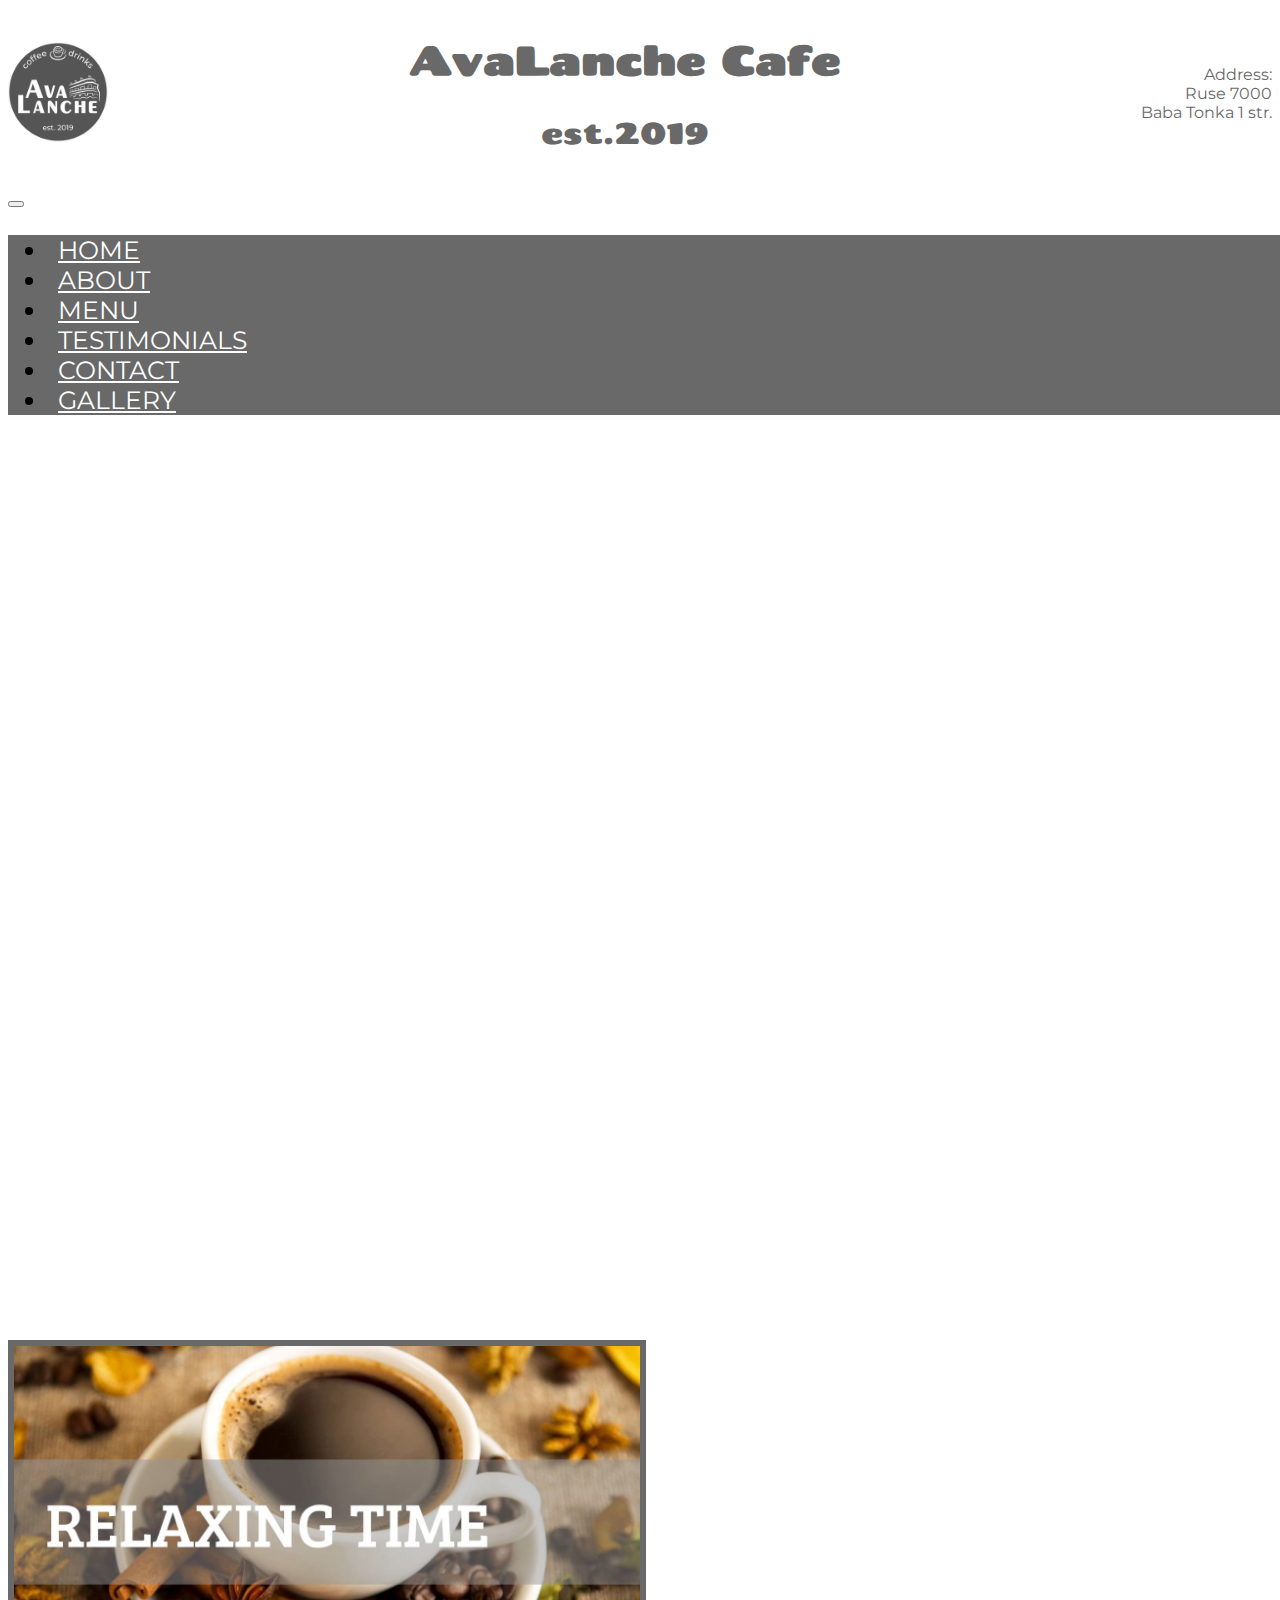
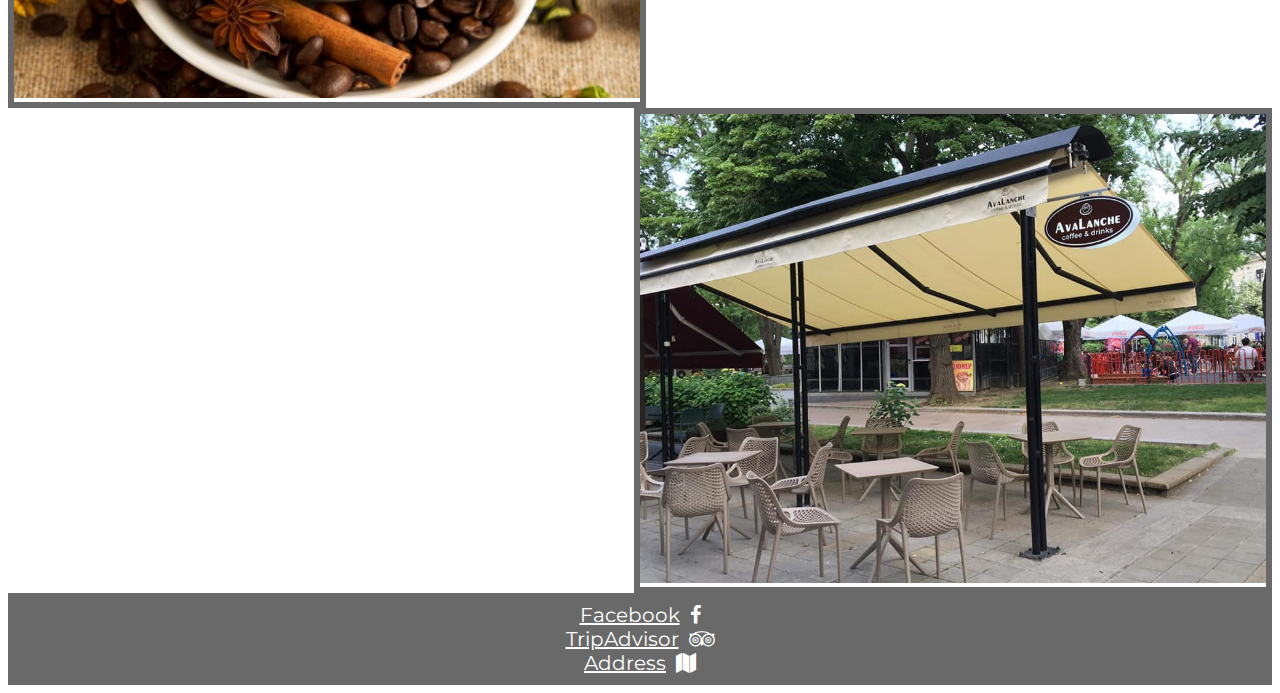
==== index.html @ 2ce4acf9 "Added modal, fixed issues with footer" ====
<!DOCTYPE html>
<html lang="en">
<head>
    <meta charset="UTF-8">
    <meta http-equiv="X-UA-Compatible" content="IE=edge">
    <meta name="viewport" content="width=device-width, initial-scale=1.0">
    <link href="https://cdn.jsdelivr.net/npm/bootstrap@5.0.0-beta3/dist/css/bootstrap.min.css" rel="stylesheet" integrity="sha384-eOJMYsd53ii+scO/bJGFsiCZc+5NDVN2yr8+0RDqr0Ql0h+rP48ckxlpbzKgwra6" crossorigin="anonymous">
    <link href="./css/style.css" rel="stylesheet">
    <link href="./css/imgText.css" rel="stylesheet">
    <link href="../css/navbar-footer.css" rel="stylesheet">
    <link rel="preconnect" href="https://fonts.gstatic.com">
    <link href="https://fonts.googleapis.com/css2?family=Chango&family=Montserrat:wght@500&display=swap" rel="stylesheet">
    <link href="https://stackpath.bootstrapcdn.com/font-awesome/4.7.0/css/font-awesome.min.css" rel="stylesheet">
    <script src="https://cdn.jsdelivr.net/npm/bootstrap@5.0.0-beta3/dist/js/bootstrap.bundle.min.js" integrity="sha384-JEW9xMcG8R+pH31jmWH6WWP0WintQrMb4s7ZOdauHnUtxwoG2vI5DkLtS3qm9Ekf" crossorigin="anonymous"></script>
    <title>AvaLanche Cafe - Homepage </title>
</head>

<body>
  <!--this is a header-->
<div class="header">
    <div class="logo"><img src="images/avalogo.jpg" alt="logo"></div>
    <div class="ava"><h1>AvaLanche Cafe</h1>
        <p>est.2019</p>
    </div>
    <div class="address">Address:<br>Ruse 7000<br>Baba Tonka 1 str.</div>
</div>

  <!--this a navbar-->
 <nav class="navbar navbar-expand-lg navbar-light bg-light sticky-top">
    <div class="container-fluid">
      <button class="navbar-toggler" type="button" data-bs-toggle="collapse" data-bs-target="#navbarSupportedContent" aria-controls="navbarSupportedContent" aria-expanded="false" aria-label="Toggle navigation">
        <span class="navbar-toggler-icon"></span>
      </button>
      <div class="collapse navbar-collapse" id="navbarSupportedContent">
        <ul class="navbar-nav me-auto mb-2 mb-lg-0">
          <li class="nav-item">
            <a class="nav-link active" aria-current="page" href="index.html">HOME</a>
          </li>
          <li class="nav-item">
            <a class="nav-link" href="src/about.html">ABOUT</a>
          </li>
          <li class="nav-item">
            <a class="nav-link" href="src/menu.html">MENU</a>
          </li>
          <li class="nav-item">
            <a class="nav-link" href="src/testimonials.html">TESTIMONIALS</a>
          </li>
          <li class="nav-item">
            <a class="nav-link" href="src/contact.html">CONTACT</a>
          </li>
          <li class="nav-item">
            <a class="nav-link" href="src/gallery.html">GALLERY</a>
          </li>
          </ul>
      </div>
    </div>
  </nav>

  <!--hero here-->
  <div class="hero">
      <video autoplay loop  muted id="myVideo">
          <source src="videos/video.mp4"  type="video/mp4">
      </video>
      <h2 class="video-line-top">Best  coffee place in town</h2>
      <h2 class="video-line-bottom">Create new memories</h2>
  </div>
    
  <!--containers with a picture and a text-->
<div class="main-container">
  <div class="top-container">
    <div class="image-top">
         <img src="images/relax.jpg"  alt="Coffee cup with text Relax">
    </div>
  <div class="textRight">
      <h2 class="moto">Why visit us?</h2>
      <h3>AvaLanche offers cosy outdoor and indoor seating where you can enjoy top quality coffee with freshly baked croissant or a brownie
        or you may want a refreshing homemade lemonade. Start or finish you day with us and we will make your day special.
      </h3>
  </div>
</div>
<div class="bottom-container">  
  <div class="textLeft">
      <h2 class="moto">What will you find here?</h2>
      <h3>If you need a quite place for you business meeting look no further. You can sit back and relax while your children
        play in the playground nearby. So, head our way and let us make you feel good.
      </h3>
  </div>
  <div class="image-bottom">
    <img src="images/out1.jpg" alt="Outdoor seating area">
  </div>
</div>
</div>

<!--this is a footer-->
  <div class="row footer">
    <div class="col-lg-4"><a href="https://www.facebook.com/pg/avalancheruse/photos/?ref=page_internal" target="_blank">Facebook<span class="fa fa-facebook"></span></a></div>
    <div class="col-lg-4"><a href="https://www.tripadvisor.co.uk/Restaurant_Review-g608699-d20004655-Reviews-AvaLanche_Cafe_Ruse-Ruse_Ruse_Province.html" target="_blank">TripAdvisor<span class="fa fa-tripadvisor"></span></a></div>
    <div class="col-lg-4"><a href="https://www.google.co.uk/maps/place/ul.+%22Baba+Tonka%22+1,+7000+Ruse+Center,+Ruse,+Bulgaria/@43.8491966,25.9498584,17z/data=!3m1!4b1!4m5!3m4!1s0x40ae60c584dfbbaf:0xc4bb2355da938fe4!8m2!3d43.8491966!4d25.9520471" target="_blank">Address<span class="fa fa-map"></span></a></div>
  </div>
</div>
</body>
</html>
---- css/style.css ----
@import 'imgText.css';
@import 'navbar-footer.css';
body{
    overflow-x: hidden;
}
.row{
    overflow-x: hidden;
    margin: 0;
    padding: 0;
}   
.logo img{
    width: 100px;
    height: 100px;
}
/* Header styling */
.header{
    display: flex;
    flex-direction: row;
    align-items: center;
    justify-content: space-between;
    }
h1{
    font-family:"Chango", sans-serif;
    font-size: 40px;
    color: #696969;
    text-align: center;
}
p{
    font-family:"Chango", sans-serif;
    text-align: center;
    color: #696969;
    font-size: 30px;
}
.address{
    color:#696969;
    font-family:"Montserrat", sans-serif; 
    text-align: right;
    }  
/* Navbar styling */

.navbar{ 
    font-family:"Montserrat", sans-serif; 
    font-size: 25px;
    padding: 0;
}
.navbar-nav{
    background-color: #696969;
    width: 100%;
    justify-content: space-around;
}
 .navbar .navbar-nav .nav-item .nav-link{
    color: white;
}
.sticky-top{
    position:sticky;
}

/* myVideo styling */
.hero{
    width: 100%;
    height: 100vh;
    position: relative;
    overflow: hidden;
}
#myVideo{
    object-fit: cover;
    width: 100%;
    height:100%;
    top: 0;
    left: 0;
    position: relative;
}
.container-fluid{
    padding: 0;
    margin: 0;
}
.video-line-top{
    position: absolute;
    top: 65px;
    left: 105px;
    font-family:"Chango", sans-serif; 
    color:white;
    font-size: 30px;
}
.video-line-bottom{
    position: absolute;
    top: 110px;
    left:50px;
    font-family:"Chango", sans-serif; 
    color: white;
    font-size: 30px;
}

@media only screen and (max-width: 576px){
.video-line-top{
    top:23px;
    left:30px;
    font-size: 20px;
} 
.video-line-bottom{
    top:70px ;
    left:30px;
    font-size: 20px;
} 
.navbar{
    font-size: 12px;
}
.navbar-toggler{
    padding: 0;
}
.logo img{
    width: 40px;
    height: 40px;
}
.address{
    display: none;
}
h1{
    font-size: 28px;
}
p{
    font-size: 16px;
}
.header {
    display: flex;
    justify-content: center;
    align-items: center;
}
.row.footer {
    font-size: 12px;
}
}
@media only screen and (max-width:768px){
.navbar{
    font-size: 15px;
}
.header{
    display: flex;
    justify-content:center;
    align-items: center;
}
.address{
    display: none;
}
.logo img{
    width: 70px;
    height: 70px; 
}
}
@media only screen and (max-width:640px){
.address{
    display: none;
}
h1{
    font-size: 34px;
}
p{
    font-size:10px
}
}
---- css/imgText.css ----
/* This is image and text styling */
.main-container{
background-image: url("https://images.pexels.com/photos/235985/pexels-photo-235985.jpeg?auto=compress&cs=tinysrgb&dpr=2&h=650&w=940");
background-size: cover;
}
.top-container, .bottom-container{
    display:flex;
    align-items: center;
}
.image-top, .image-bottom{
    flex-basis: 50%;
    flex-grow: 0;
    border: 6px solid #696969;
}
.textRight, .textLeft{
   flex-basis: 50%; 
   color:white; 
   font-family: "Montserrat", sans-serif; 
   text-align: center;
}
.image-top img, .image-bottom img{
    width: 100%;
    height: auto;
}
.moto{
    text-decoration: underline;
}

@media only screen and (max-width: 576px) {
.image-top, .image-bottom, .textRight, .textLeft{
    flex-basis: 100%;
}
h1{
    font-size: 20px;
}
.top-container, .bottom-container{
    flex-wrap: wrap;
}
}

/* Footer styling */
.row.footer{
    background-color: #696969;
    padding: 10px;
    text-align: center;
}
.row.footer a{
    color:white; 
}
.fa{
    color:white;
    margin-left: 10px;
}
.fa:hover{
    color: black;
}
.col-lg-4{
    color:white;
    font-family:"Montserrat", sans-serif;
    font-size: 16px; 
}
.col-lg-4:hover{
    color: black;
}
---- css/navbar-footer.css ----
body{
    overflow-x: hidden;
}
.row{
    overflow-x: hidden;
    margin: 0;
    padding: 0;
} 
.navbar .container-fluid{
    padding-left: 0;
    padding-right:0 ;
} 
.navbar{ 
    font-family:"Montserrat", sans-serif; 
    font-size: 25px;
    padding: 0;
    
}
.navbar-nav{
    background-color: #696969;
    width: 100%;
    justify-content: space-around;

}
.navbar .navbar-nav .nav-item .nav-link{
    color: white;
    padding: 10px;
}
.sticky-top{
    position:sticky;
}
.row.footer{
    background-color: #696969;
    padding:10px;
    text-align: center;
}
.fa{
    color:white;
    margin-left: 10px;
}

.col-lg-4{
    color:white;
    font-family:"Montserrat", sans-serif;
    font-size: 20px; 
}
.col-lg-4:hover{
    color:black;
}
@media only screen and (max-width: 576px){
    .navbar{
        font-size: 12px;
    }
    .navbar-toggler{
        padding: 0;
    }
}
@media only screen and (max-width:768px){
    .navbar{
        font-size: 15px;
    }
}
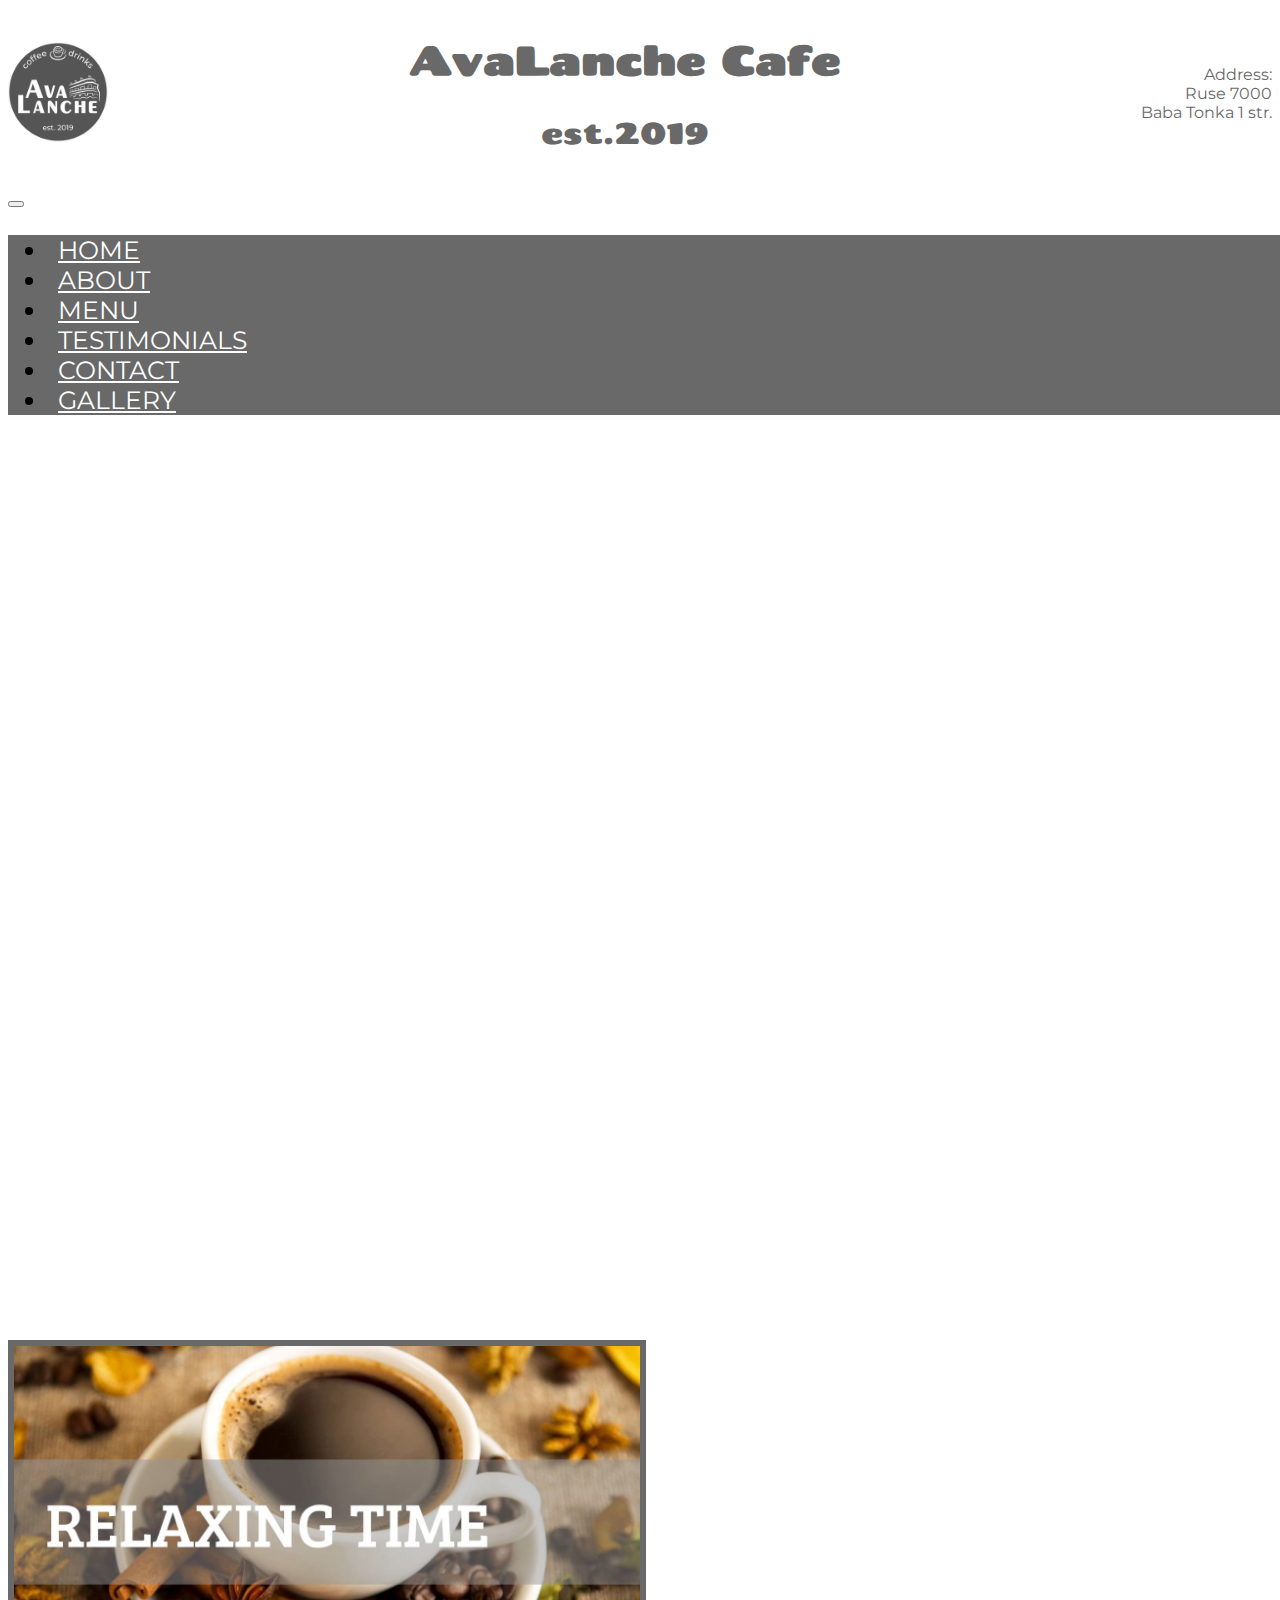
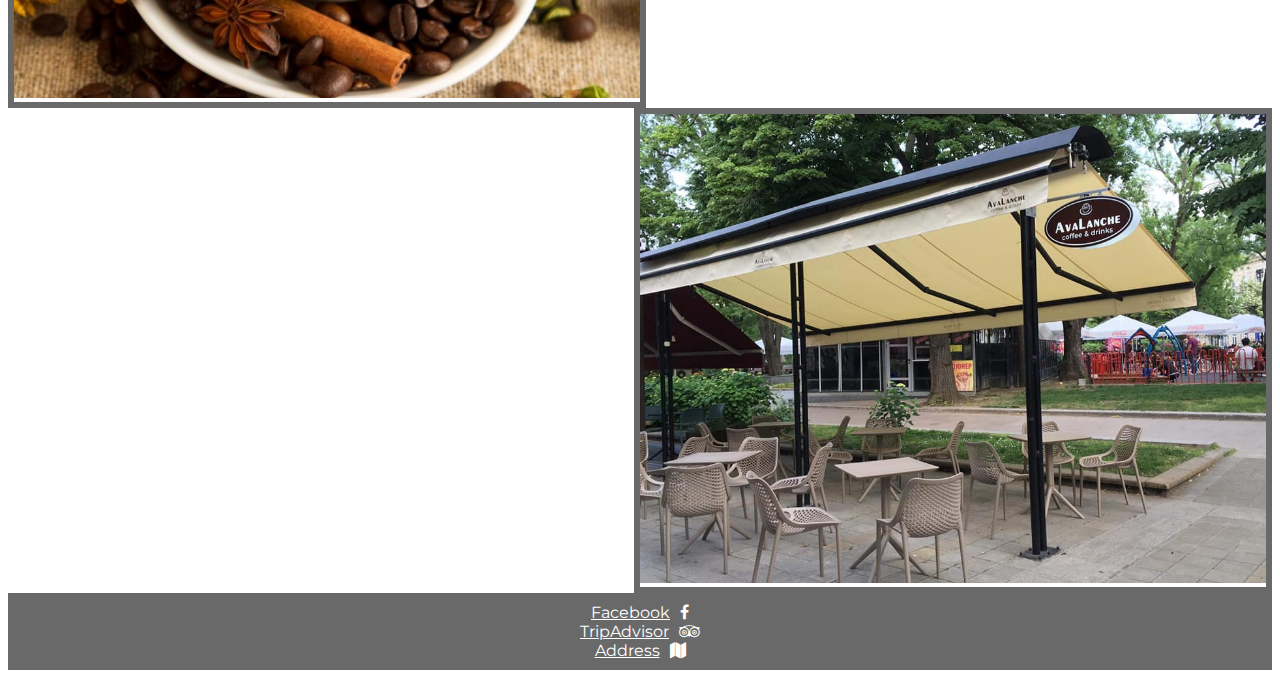
==== commit e9eb54ed: "Sorted CSS files and imported stylesheets to pages" ====
--- a/index.html
+++ b/index.html
@@ -6,7 +6,6 @@
     <meta name="viewport" content="width=device-width, initial-scale=1.0">
     <link href="https://cdn.jsdelivr.net/npm/bootstrap@5.0.0-beta3/dist/css/bootstrap.min.css" rel="stylesheet" integrity="sha384-eOJMYsd53ii+scO/bJGFsiCZc+5NDVN2yr8+0RDqr0Ql0h+rP48ckxlpbzKgwra6" crossorigin="anonymous">
     <link href="./css/style.css" rel="stylesheet">
-    <link href="./css/imgText.css" rel="stylesheet">
     <link href="../css/navbar-footer.css" rel="stylesheet">
     <link rel="preconnect" href="https://fonts.gstatic.com">
     <link href="https://fonts.googleapis.com/css2?family=Chango&family=Montserrat:wght@500&display=swap" rel="stylesheet">
--- a/css/style.css
+++ b/css/style.css
@@ -1,6 +1,5 @@
-
-@import 'imgText.css';
 @import 'navbar-footer.css';
+/* Body style */
 body{
     overflow-x: hidden;
 }
@@ -8,12 +7,12 @@
     overflow-x: hidden;
     margin: 0;
     padding: 0;
-}   
+}
+/* Header styling */   
 .logo img{
     width: 100px;
     height: 100px;
 }
-/* Header styling */
 .header{
     display: flex;
     flex-direction: row;
@@ -37,8 +36,7 @@
     font-family:"Montserrat", sans-serif; 
     text-align: right;
     }  
-/* Navbar styling */
-
+/* Navbar style */
 .navbar{ 
     font-family:"Montserrat", sans-serif; 
     font-size: 25px;
@@ -49,13 +47,15 @@
     width: 100%;
     justify-content: space-around;
 }
- .navbar .navbar-nav .nav-item .nav-link{
+ .navbar 
+ .navbar-nav 
+ .nav-item 
+ .nav-link{
     color: white;
 }
 .sticky-top{
     position:sticky;
 }
-
 /* myVideo styling */
 .hero{
     width: 100%;
@@ -91,6 +91,83 @@
     color: white;
     font-size: 30px;
 }
+/* Container with image and text styling */
+.main-container{
+    background-image: url("https://images.pexels.com/photos/235985/pexels-photo-235985.jpeg?auto=compress&cs=tinysrgb&dpr=2&h=650&w=940");
+    background-size: cover;
+    }
+    .top-container, 
+    .bottom-container{
+        display:flex;
+        align-items: center;
+    }
+    .image-top, 
+    .image-bottom{
+        flex-basis: 50%;
+        flex-grow: 0;
+        border: 6px solid #696969;
+    }
+    .textRight, 
+    .textLeft{
+       flex-basis: 50%; 
+       color:white; 
+       font-family: "Montserrat", sans-serif; 
+       text-align: center;
+    }
+    .image-top img, 
+    .image-bottom img{
+        width: 100%;
+        height: auto;
+    }
+    .moto{
+        text-decoration: underline;
+    }  
+    
+    @media only screen and (max-width: 576px){
+    .image-top, 
+    .image-bottom, 
+    .textRight, 
+    .textLeft{
+        flex-basis: 100%;
+    }
+    h1{
+        font-size: 20px;
+    }
+    .top-container, 
+    .bottom-container{
+        flex-wrap: wrap;
+    }
+    }
+    
+    /* Footer styling */ 
+    .row
+    .footer{
+        background-color: #696969;
+        padding: 10px;
+        text-align: center;
+    }
+    .row
+    .footer 
+    a{
+        color:white; 
+    }
+    .fa{
+        color:white;
+        margin-left: 10px;
+    }
+    .fa:hover{
+        color: black;
+    }
+    .col-lg-4{
+        color:white;
+        font-family:"Montserrat", sans-serif;
+        font-size: 16px; 
+    }
+    .col-lg-4:hover{
+        color: black;
+    }
+    
+    
 
 @media only screen and (max-width: 576px){
 .video-line-top{
@@ -144,8 +221,8 @@
     display: none;
 }
 .logo img{
-    width: 70px;
-    height: 70px; 
+    width: 100px;
+    height: 100px; 
 }
 }
 @media only screen and (max-width:640px){
--- a/css/navbar-footer.css
+++ b/css/navbar-footer.css
@@ -1,4 +1,5 @@
 
+/* Body style */
 body{
     overflow-x: hidden;
 }
@@ -7,12 +8,13 @@
     margin: 0;
     padding: 0;
 } 
-.navbar .container-fluid{
+/* Navbar style */
+.navbar 
+.container-fluid{
     padding-left: 0;
     padding-right:0 ;
 } 
 .navbar{ 
-    font-family:"Montserrat", sans-serif; 
     font-size: 25px;
     padding: 0;
     
@@ -21,31 +23,36 @@
     background-color: #696969;
     width: 100%;
     justify-content: space-around;
-
+    font-family:"Montserrat", sans-serif;
 }
-.navbar .navbar-nav .nav-item .nav-link{
+.navbar 
+.navbar-nav 
+.nav-item 
+.nav-link{
     color: white;
     padding: 10px;
 }
 .sticky-top{
     position:sticky;
 }
+/* Footer style */
 .row.footer{
     background-color: #696969;
     padding:10px;
     text-align: center;
 }
+.row.footer a{
+    color: white;
+}
 .fa{
     color:white;
     margin-left: 10px;
 }
-
 .col-lg-4{
-    color:white;
     font-family:"Montserrat", sans-serif;
-    font-size: 20px; 
+    font-size: 16px; 
 }
-.col-lg-4:hover{
+a:hover{
     color:black;
 }
 @media only screen and (max-width: 576px){
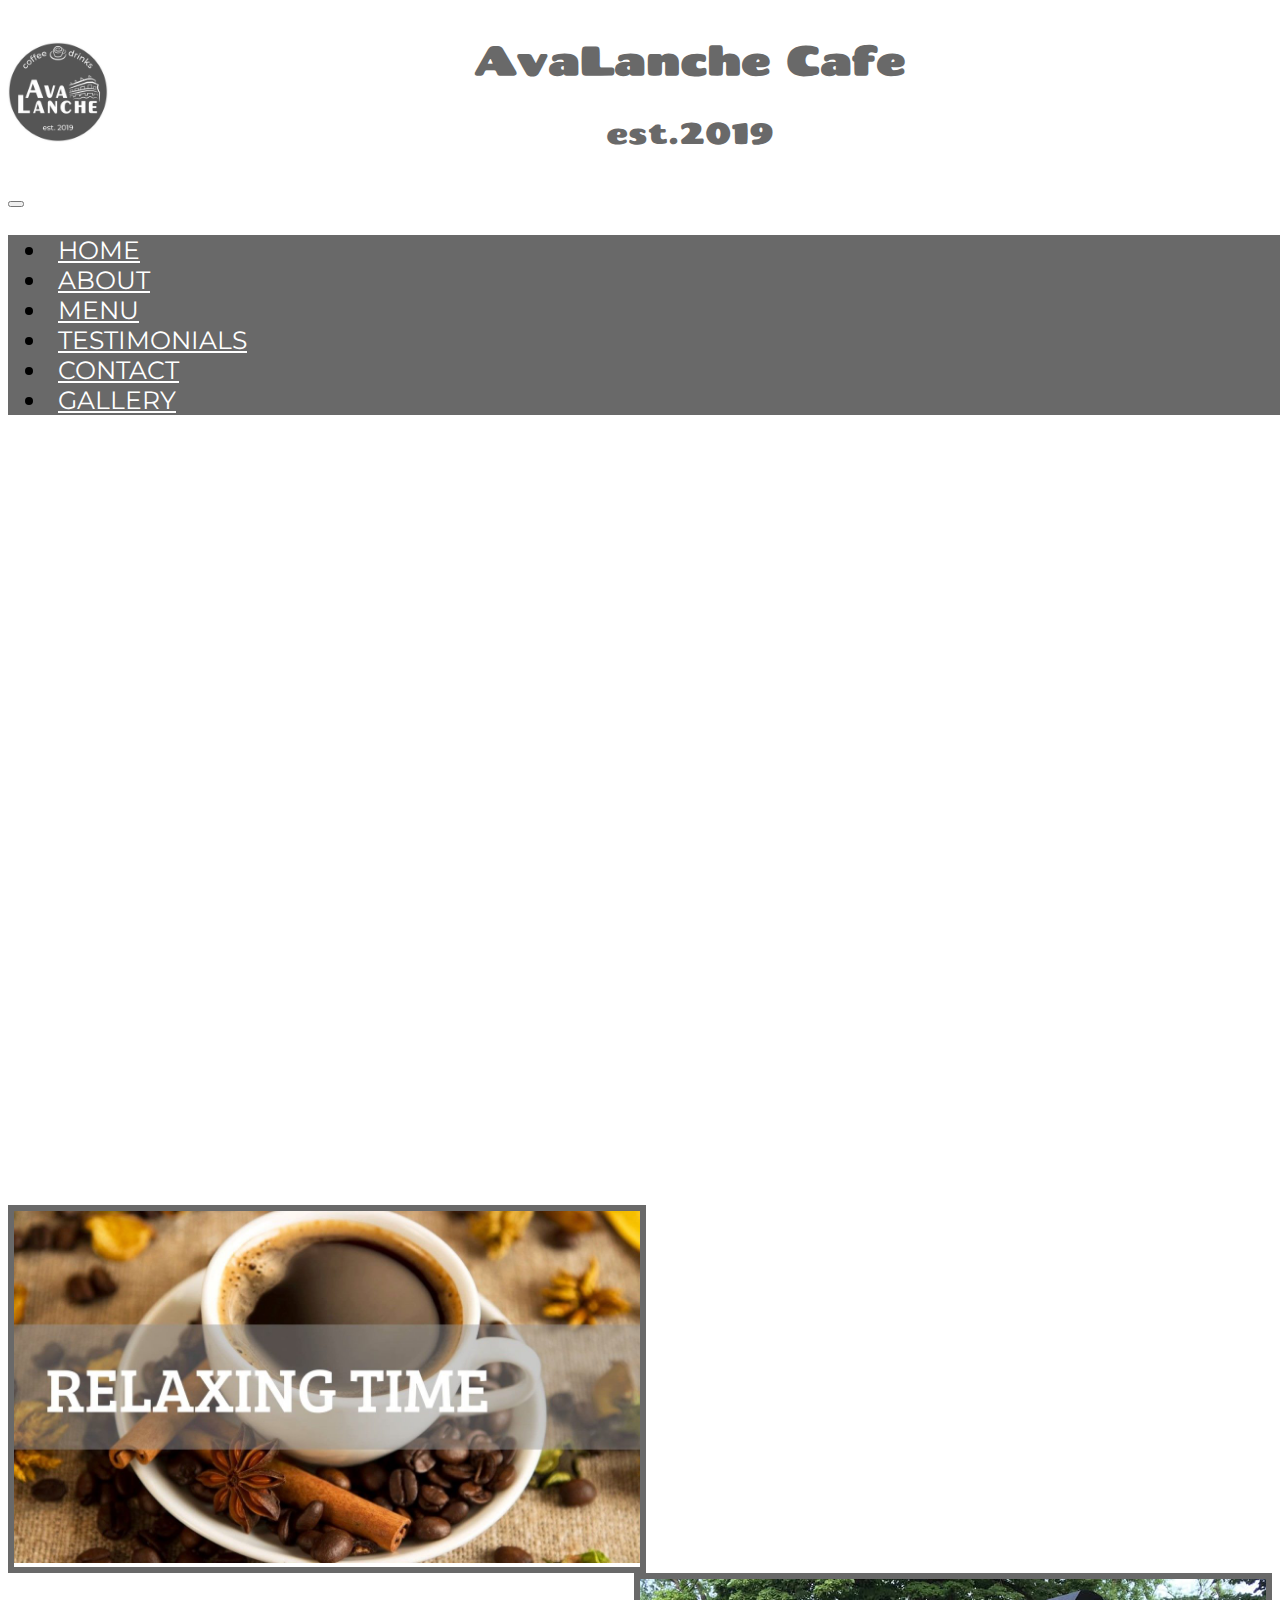
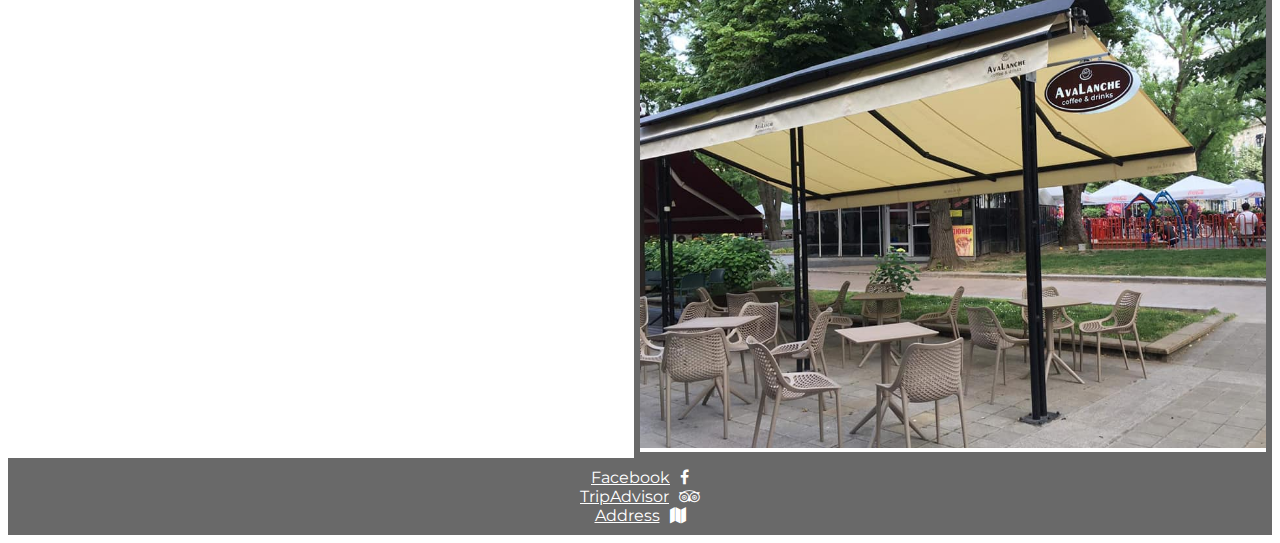
==== commit 52620622: "Added google translator" ====
--- a/index.html
+++ b/index.html
@@ -4,27 +4,33 @@
     <meta charset="UTF-8">
     <meta http-equiv="X-UA-Compatible" content="IE=edge">
     <meta name="viewport" content="width=device-width, initial-scale=1.0">
+    <meta name="description" content="Cafe Ruse">
+    <meta name="keywords" content="Cafe, Drinks, Centre, Ruse">
     <link href="https://cdn.jsdelivr.net/npm/bootstrap@5.0.0-beta3/dist/css/bootstrap.min.css" rel="stylesheet" integrity="sha384-eOJMYsd53ii+scO/bJGFsiCZc+5NDVN2yr8+0RDqr0Ql0h+rP48ckxlpbzKgwra6" crossorigin="anonymous">
     <link href="./css/style.css" rel="stylesheet">
-    <link href="../css/navbar-footer.css" rel="stylesheet">
     <link rel="preconnect" href="https://fonts.gstatic.com">
     <link href="https://fonts.googleapis.com/css2?family=Chango&family=Montserrat:wght@500&display=swap" rel="stylesheet">
     <link href="https://stackpath.bootstrapcdn.com/font-awesome/4.7.0/css/font-awesome.min.css" rel="stylesheet">
     <script src="https://cdn.jsdelivr.net/npm/bootstrap@5.0.0-beta3/dist/js/bootstrap.bundle.min.js" integrity="sha384-JEW9xMcG8R+pH31jmWH6WWP0WintQrMb4s7ZOdauHnUtxwoG2vI5DkLtS3qm9Ekf" crossorigin="anonymous"></script>
+    <script type="text/javascript" src="https://translate.google.com/translate_a/element.js?cb=googleTranslateElementInit"></script>
+    <script type="text/javascript">
+      function googleTranslateElementInit() {
+        new google.translate.TranslateElement({pageLanguage: 'en', includedLanguages: 'bg,ro,en,ru'}, 'google_translate_element');
+      }
+      </script>
     <title>AvaLanche Cafe - Homepage </title>
 </head>
 
 <body>
-  <!--this is a header-->
+<!--this is a header-->
 <div class="header">
-    <div class="logo"><img src="images/avalogo.jpg" alt="logo"></div>
+    <div class="logo"><a href="../AvaLanche/index.html"><img src="images/avalogo.jpg" alt="logo"></a></div>
     <div class="ava"><h1>AvaLanche Cafe</h1>
         <p>est.2019</p>
     </div>
-    <div class="address">Address:<br>Ruse 7000<br>Baba Tonka 1 str.</div>
+    <div id="google_translate_element"></div>
 </div>
-
-  <!--this a navbar-->
+<!--this a navbar-->
  <nav class="navbar navbar-expand-lg navbar-light bg-light sticky-top">
     <div class="container-fluid">
       <button class="navbar-toggler" type="button" data-bs-toggle="collapse" data-bs-target="#navbarSupportedContent" aria-controls="navbarSupportedContent" aria-expanded="false" aria-label="Toggle navigation">
@@ -54,8 +60,7 @@
       </div>
     </div>
   </nav>
-
-  <!--hero here-->
+<!--hero here-->
   <div class="hero">
       <video autoplay loop  muted id="myVideo">
           <source src="videos/video.mp4"  type="video/mp4">
@@ -63,8 +68,7 @@
       <h2 class="video-line-top">Best  coffee place in town</h2>
       <h2 class="video-line-bottom">Create new memories</h2>
   </div>
-    
-  <!--containers with a picture and a text-->
+<!--containers with a picture and a text-->
 <div class="main-container">
   <div class="top-container">
     <div class="image-top">
@@ -89,13 +93,11 @@
   </div>
 </div>
 </div>
-
 <!--this is a footer-->
   <div class="row footer">
     <div class="col-lg-4"><a href="https://www.facebook.com/pg/avalancheruse/photos/?ref=page_internal" target="_blank">Facebook<span class="fa fa-facebook"></span></a></div>
     <div class="col-lg-4"><a href="https://www.tripadvisor.co.uk/Restaurant_Review-g608699-d20004655-Reviews-AvaLanche_Cafe_Ruse-Ruse_Ruse_Province.html" target="_blank">TripAdvisor<span class="fa fa-tripadvisor"></span></a></div>
     <div class="col-lg-4"><a href="https://www.google.co.uk/maps/place/ul.+%22Baba+Tonka%22+1,+7000+Ruse+Center,+Ruse,+Bulgaria/@43.8491966,25.9498584,17z/data=!3m1!4b1!4m5!3m4!1s0x40ae60c584dfbbaf:0xc4bb2355da938fe4!8m2!3d43.8491966!4d25.9520471" target="_blank">Address<span class="fa fa-map"></span></a></div>
   </div>
-</div>
 </body>
 </html>--- a/css/style.css
+++ b/css/style.css
@@ -59,7 +59,7 @@
 /* myVideo styling */
 .hero{
     width: 100%;
-    height: 100vh;
+    height: 85vh;
     position: relative;
     overflow: hidden;
 }
@@ -95,80 +95,99 @@
 .main-container{
     background-image: url("https://images.pexels.com/photos/235985/pexels-photo-235985.jpeg?auto=compress&cs=tinysrgb&dpr=2&h=650&w=940");
     background-size: cover;
-    }
-    .top-container, 
-    .bottom-container{
-        display:flex;
+}
+.top-container, 
+.bottom-container{
+    display:flex;
+    align-items: center;
+}
+.image-top, 
+.image-bottom{
+    flex-basis: 50%;
+    flex-grow: 0;
+    border: 6px solid #696969;
+}
+.textRight, 
+.textLeft{
+    flex-basis: 50%; 
+    color:white; 
+    font-family: "Montserrat", sans-serif; 
+    text-align: center;
+}
+.image-top img, 
+.image-bottom img{
+    width: 100%;
+    height: auto;
+}
+.moto{
+    text-decoration: underline;
+}  
+    
+
+/* Footer styling */ 
+.row
+.footer{
+    background-color: #696969;
+    padding: 10px;
+    text-align: center;
+}
+.row
+.footer 
+a{
+    color:white; 
+}
+.footer a:hover{
+    color: black; 
+}
+.fa{
+    color:white;
+    margin-left: 10px;
+}
+.fa:hover{
+    color: black;
+}
+.col-lg-4{
+    color:white;
+    font-family:"Montserrat", sans-serif;
+    font-size: 16px; 
+}
+@media only screen and (max-width:768px){
+    .navbar{
+        font-size: 15px;
+    }
+    .header{
+        display: flex;
+        justify-content:center;
         align-items: center;
     }
-    .image-top, 
-    .image-bottom{
-        flex-basis: 50%;
-        flex-grow: 0;
-        border: 6px solid #696969;
-    }
-    .textRight, 
-    .textLeft{
-       flex-basis: 50%; 
-       color:white; 
-       font-family: "Montserrat", sans-serif; 
-       text-align: center;
-    }
-    .image-top img, 
-    .image-bottom img{
-        width: 100%;
-        height: auto;
-    }
-    .moto{
-        text-decoration: underline;
-    }  
-    
-    @media only screen and (max-width: 576px){
-    .image-top, 
-    .image-bottom, 
-    .textRight, 
-    .textLeft{
-        flex-basis: 100%;
-    }
+    
+    .logo img{
+        width: 100px;
+        height: 100px; 
+      }
+    }
+    @media only screen and (max-width:640px){
+    
     h1{
-        font-size: 20px;
-    }
-    .top-container, 
-    .bottom-container{
-        flex-wrap: wrap;
-    }
-    }
-    
-    /* Footer styling */ 
-    .row
-    .footer{
-        background-color: #696969;
-        padding: 10px;
-        text-align: center;
-    }
-    .row
-    .footer 
-    a{
-        color:white; 
-    }
-    .fa{
-        color:white;
-        margin-left: 10px;
-    }
-    .fa:hover{
-        color: black;
-    }
-    .col-lg-4{
-        color:white;
-        font-family:"Montserrat", sans-serif;
-        font-size: 16px; 
-    }
-    .col-lg-4:hover{
-        color: black;
-    }
-    
-    
-
+        font-size: 22px;
+    }
+    p{
+        font-size:10px;
+      }
+      .logo img{
+          width: 60px;
+          height: 60px;
+      }
+      .video-line-top{
+          top:50px;
+          left: 22px;
+      }
+      .video-line-bottom{
+          top: 100px;
+          left: 35px;
+      }
+    }
+    
 @media only screen and (max-width: 576px){
 .video-line-top{
     top:23px;
@@ -187,12 +206,10 @@
     padding: 0;
 }
 .logo img{
-    width: 40px;
-    height: 40px;
-}
-.address{
-    display: none;
-}
+    width: 55px;
+    height: 55px;
+}
+
 h1{
     font-size: 28px;
 }
@@ -206,41 +223,33 @@
 }
 .row.footer {
     font-size: 12px;
-}
-}
-@media only screen and (max-width:768px){
-.navbar{
-    font-size: 15px;
-}
-.header{
-    display: flex;
-    justify-content:center;
-    align-items: center;
-}
-.address{
-    display: none;
-}
-.logo img{
-    width: 100px;
-    height: 100px; 
-}
-}
-@media only screen and (max-width:640px){
-.address{
-    display: none;
-}
-h1{
-    font-size: 34px;
-}
-p{
-    font-size:10px
-}
-}
-
-
-
-
-
-
-
-
+  }
+  
+    .image-top, 
+    .image-bottom, 
+    .textRight, 
+    .textLeft{
+        flex-basis: 100%;
+    }
+    h1{
+        font-size: 25px;
+    }
+    .top-container, 
+    .bottom-container{
+        flex-wrap: wrap;
+      }
+    #google_translate_element{
+        width: 70%;
+    }
+    
+}
+
+   
+
+
+
+
+
+
+
+
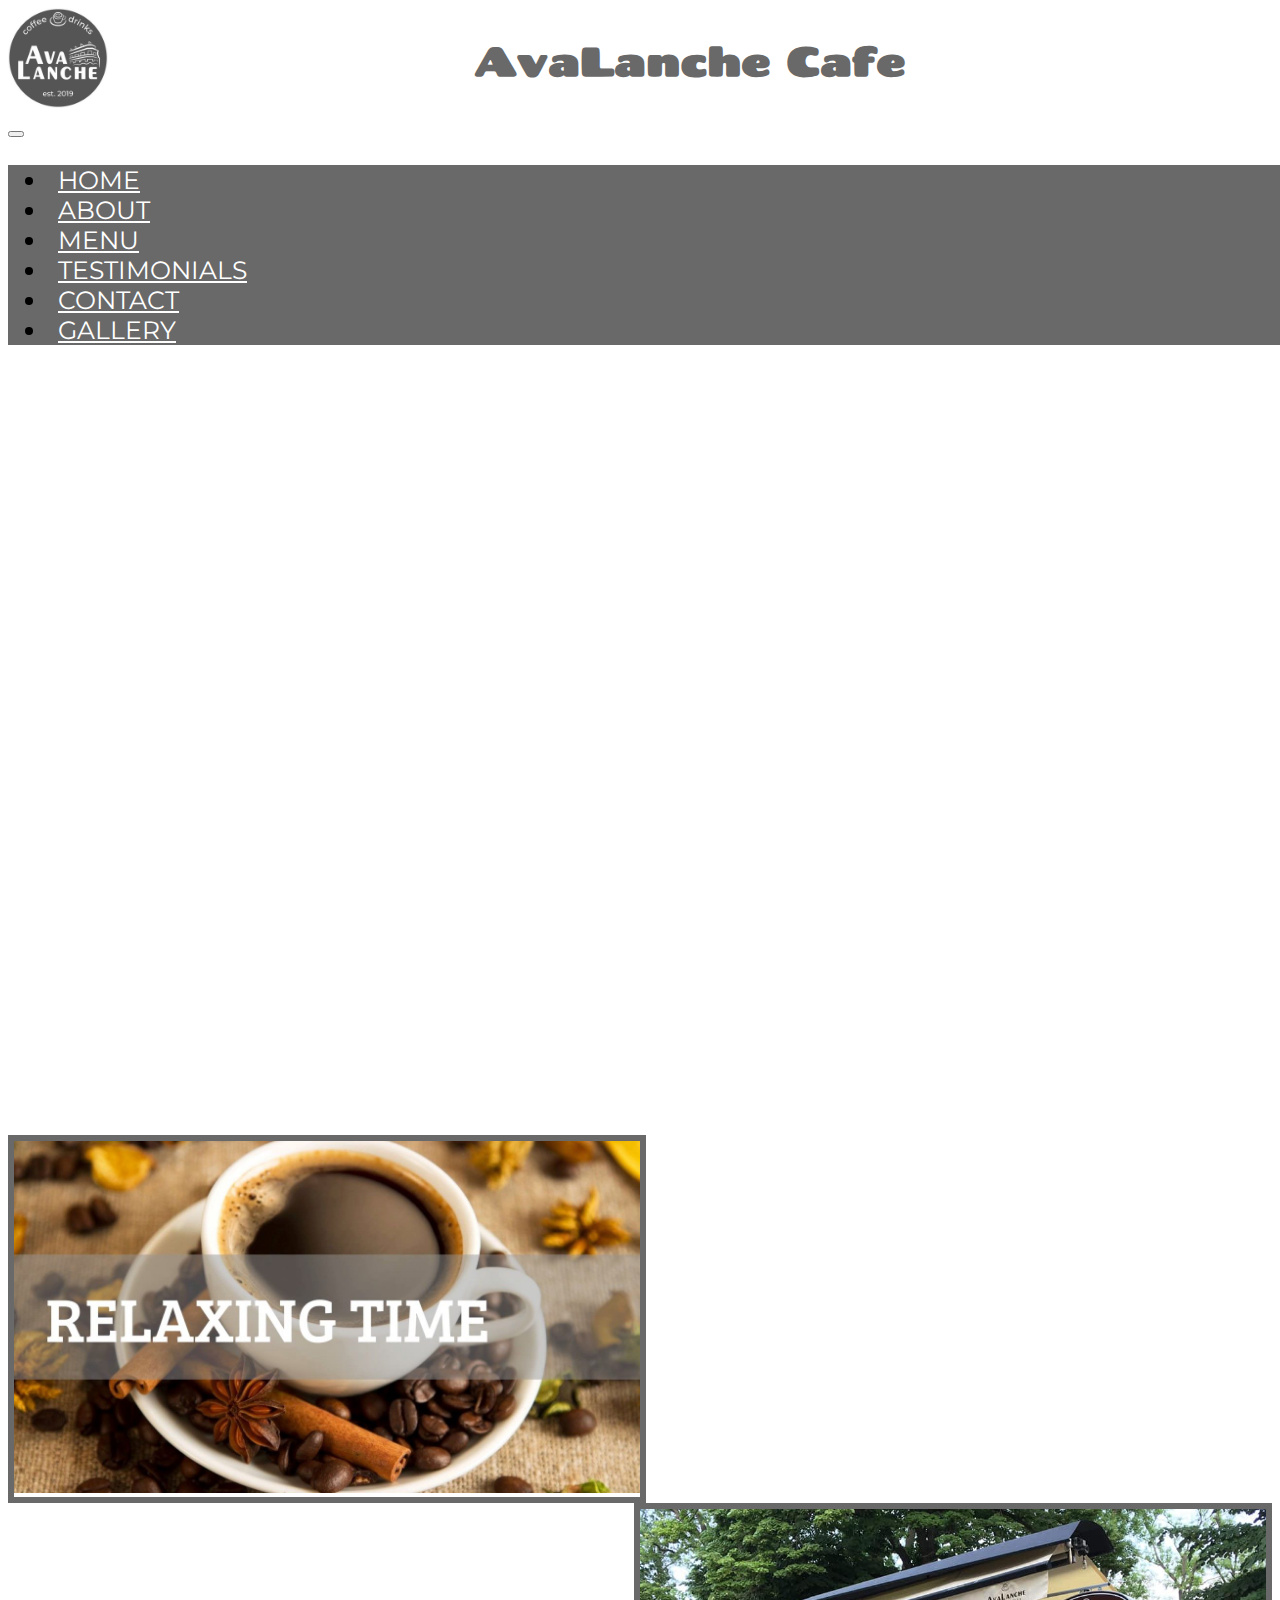
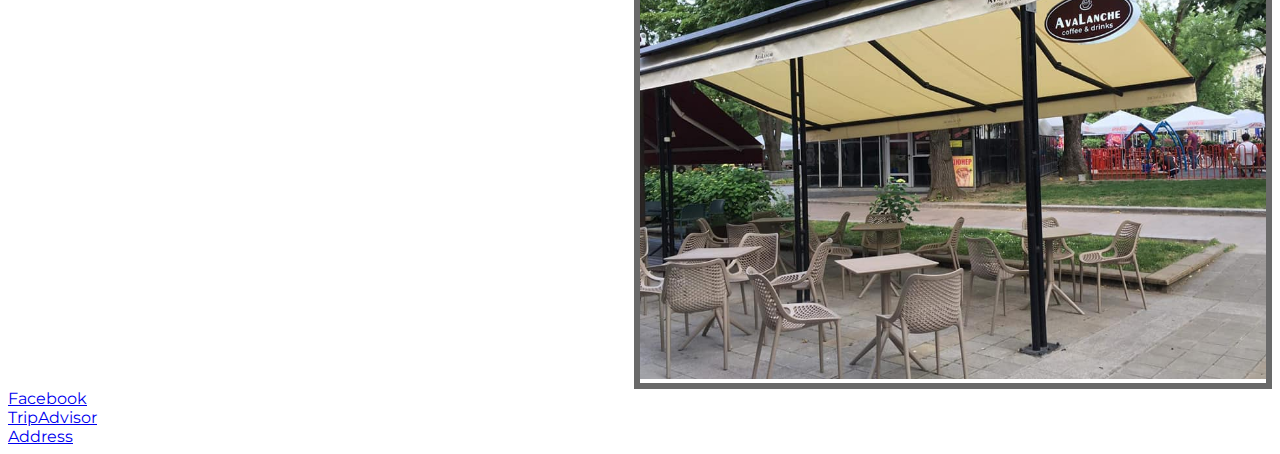
==== commit 2a36fb7f: "Issues with header" ====
--- a/index.html
+++ b/index.html
@@ -23,10 +23,9 @@
 
 <body>
 <!--this is a header-->
-<div class="header">
+<div class="header-ava">
     <div class="logo"><a href="../AvaLanche/index.html"><img src="images/avalogo.jpg" alt="logo"></a></div>
     <div class="ava"><h1>AvaLanche Cafe</h1>
-        <p>est.2019</p>
     </div>
     <div id="google_translate_element"></div>
 </div>
--- a/css/style.css
+++ b/css/style.css
@@ -1,61 +1,14 @@
-@import 'navbar-footer.css';
+@import 'header-navbar-footer.css';
 /* Body style */
 body{
     overflow-x: hidden;
 }
-.row{
+.{
     overflow-x: hidden;
     margin: 0;
     padding: 0;
 }
-/* Header styling */   
-.logo img{
-    width: 100px;
-    height: 100px;
-}
-.header{
-    display: flex;
-    flex-direction: row;
-    align-items: center;
-    justify-content: space-between;
-    }
-h1{
-    font-family:"Chango", sans-serif;
-    font-size: 40px;
-    color: #696969;
-    text-align: center;
-}
-p{
-    font-family:"Chango", sans-serif;
-    text-align: center;
-    color: #696969;
-    font-size: 30px;
-}
-.address{
-    color:#696969;
-    font-family:"Montserrat", sans-serif; 
-    text-align: right;
-    }  
-/* Navbar style */
-.navbar{ 
-    font-family:"Montserrat", sans-serif; 
-    font-size: 25px;
-    padding: 0;
-}
-.navbar-nav{
-    background-color: #696969;
-    width: 100%;
-    justify-content: space-around;
-}
- .navbar 
- .navbar-nav 
- .nav-item 
- .nav-link{
-    color: white;
-}
-.sticky-top{
-    position:sticky;
-}
+
 /* myVideo styling */
 .hero{
     width: 100%;
@@ -123,70 +76,26 @@
     text-decoration: underline;
 }  
     
-
-/* Footer styling */ 
-.row
-.footer{
-    background-color: #696969;
-    padding: 10px;
-    text-align: center;
+@media only screen and (max-width:768px){
+.video-line-top{
+    top:45px;
+    left: 22px;
 }
-.row
-.footer 
-a{
-    color:white; 
+.video-line-bottom{
+    top: 90px;
+    left: 35px;
 }
-.footer a:hover{
-    color: black; 
 }
-.fa{
-    color:white;
-    margin-left: 10px;
+@media only screen and (max-width:640px){
+.video-line-top{
+    top:45px;
+    left: 22px;
 }
-.fa:hover{
-    color: black;
+.video-line-bottom{
+    top: 90px;
+    left: 35px;
 }
-.col-lg-4{
-    color:white;
-    font-family:"Montserrat", sans-serif;
-    font-size: 16px; 
 }
-@media only screen and (max-width:768px){
-    .navbar{
-        font-size: 15px;
-    }
-    .header{
-        display: flex;
-        justify-content:center;
-        align-items: center;
-    }
-    
-    .logo img{
-        width: 100px;
-        height: 100px; 
-      }
-    }
-    @media only screen and (max-width:640px){
-    
-    h1{
-        font-size: 22px;
-    }
-    p{
-        font-size:10px;
-      }
-      .logo img{
-          width: 60px;
-          height: 60px;
-      }
-      .video-line-top{
-          top:50px;
-          left: 22px;
-      }
-      .video-line-bottom{
-          top: 100px;
-          left: 35px;
-      }
-    }
     
 @media only screen and (max-width: 576px){
 .video-line-top{
@@ -199,49 +108,19 @@
     left:30px;
     font-size: 20px;
 } 
-.navbar{
-    font-size: 12px;
+.image-top, 
+.image-bottom, 
+.textRight, 
+.textLeft{
+    flex-basis: 100%;
 }
-.navbar-toggler{
-    padding: 0;
+h1{
+    font-size: 25px;
 }
-.logo img{
-    width: 55px;
-    height: 55px;
+.top-container, 
+.bottom-container{
+    flex-wrap: wrap;
 }
-
-h1{
-    font-size: 28px;
-}
-p{
-    font-size: 16px;
-}
-.header {
-    display: flex;
-    justify-content: center;
-    align-items: center;
-}
-.row.footer {
-    font-size: 12px;
-  }
-  
-    .image-top, 
-    .image-bottom, 
-    .textRight, 
-    .textLeft{
-        flex-basis: 100%;
-    }
-    h1{
-        font-size: 25px;
-    }
-    .top-container, 
-    .bottom-container{
-        flex-wrap: wrap;
-      }
-    #google_translate_element{
-        width: 70%;
-    }
-    
 }
 
    
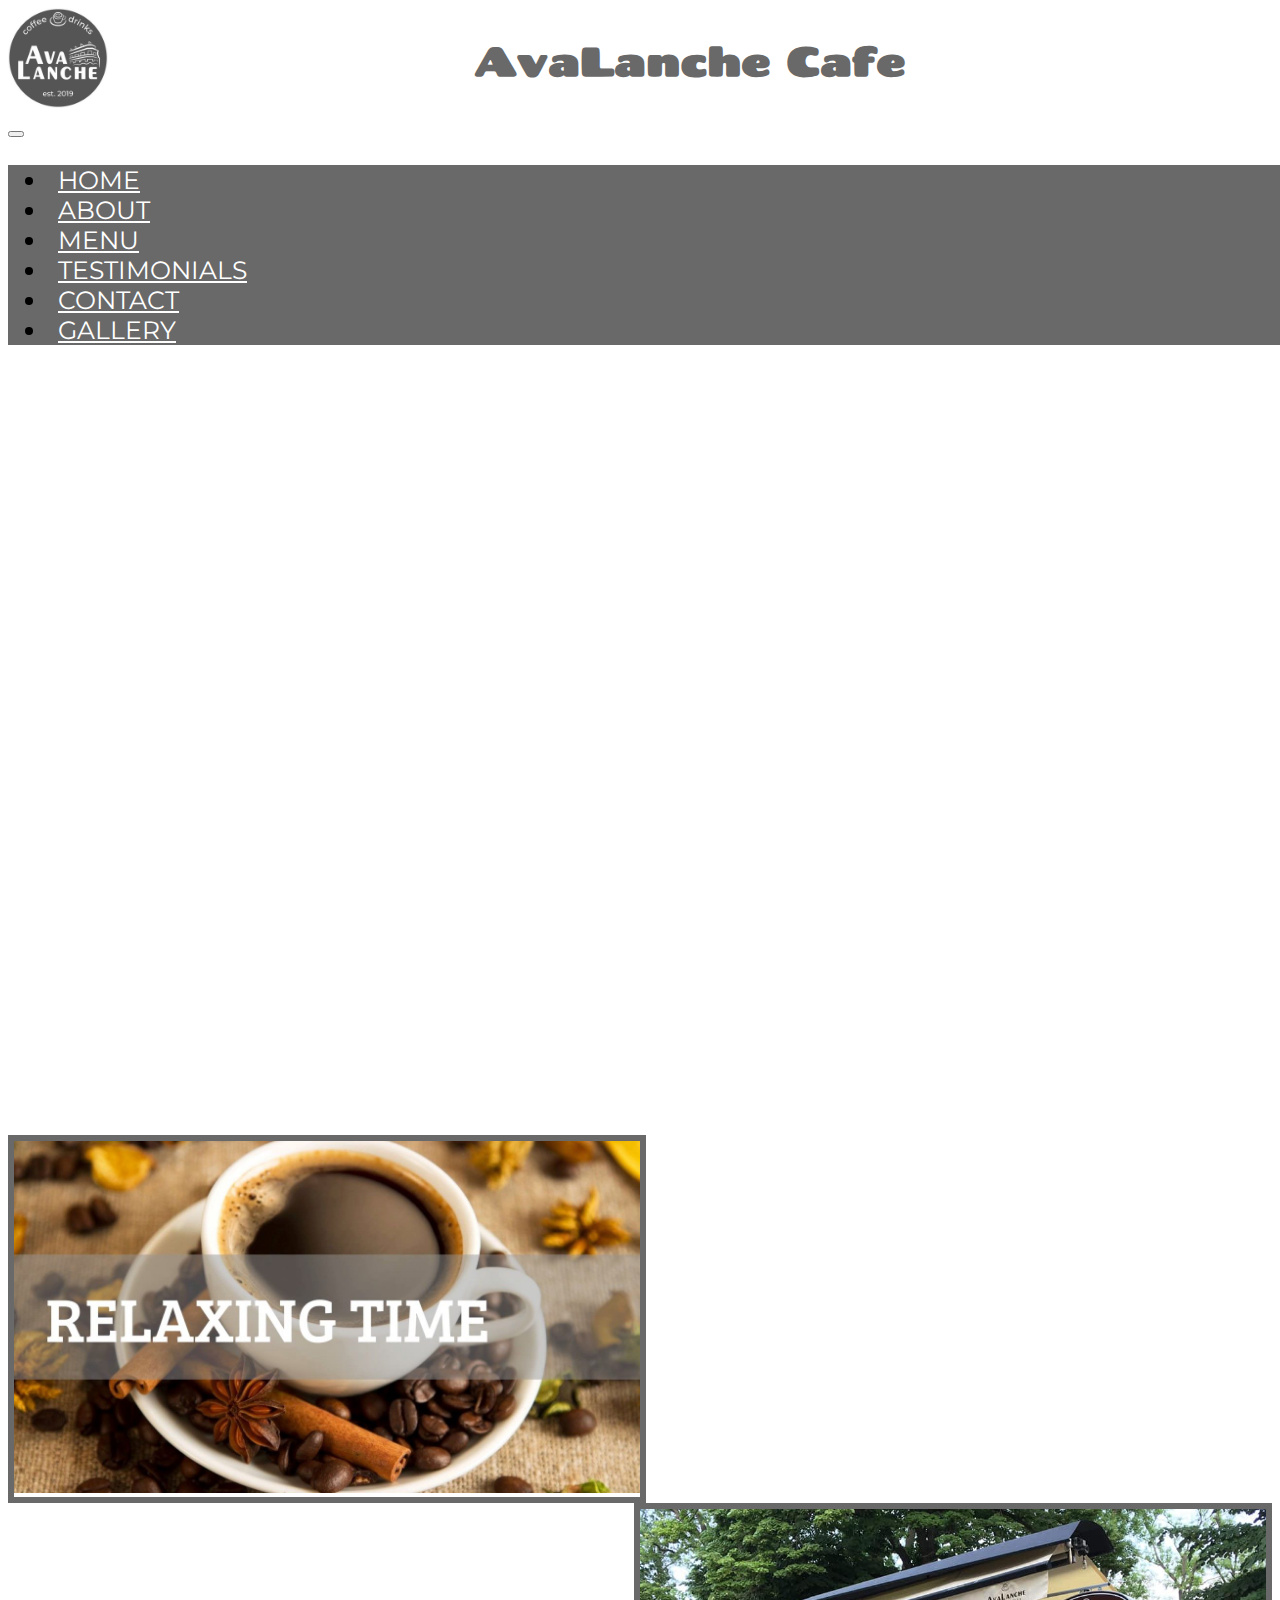
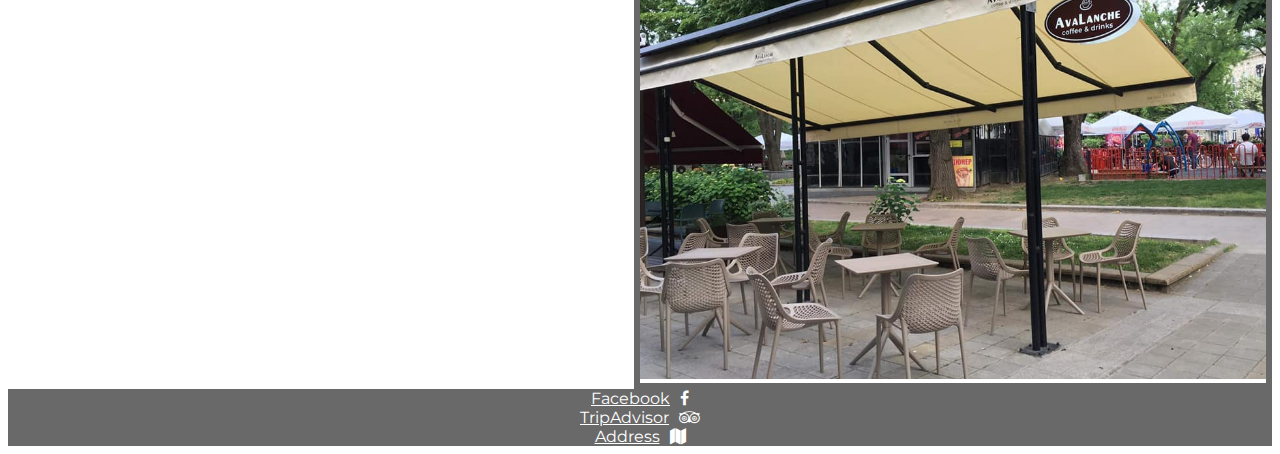
==== commit accf222d: "Removed type JS, as adviced on HTML validator" ====
--- a/index.html
+++ b/index.html
@@ -12,8 +12,8 @@
     <link href="https://fonts.googleapis.com/css2?family=Chango&family=Montserrat:wght@500&display=swap" rel="stylesheet">
     <link href="https://stackpath.bootstrapcdn.com/font-awesome/4.7.0/css/font-awesome.min.css" rel="stylesheet">
     <script src="https://cdn.jsdelivr.net/npm/bootstrap@5.0.0-beta3/dist/js/bootstrap.bundle.min.js" integrity="sha384-JEW9xMcG8R+pH31jmWH6WWP0WintQrMb4s7ZOdauHnUtxwoG2vI5DkLtS3qm9Ekf" crossorigin="anonymous"></script>
-    <script type="text/javascript" src="https://translate.google.com/translate_a/element.js?cb=googleTranslateElementInit"></script>
-    <script type="text/javascript">
+    <script src="https://translate.google.com/translate_a/element.js?cb=googleTranslateElementInit"></script>
+    <script>
       function googleTranslateElementInit() {
         new google.translate.TranslateElement({pageLanguage: 'en', includedLanguages: 'bg,ro,en,ru'}, 'google_translate_element');
       }
--- a/css/style.css
+++ b/css/style.css
@@ -3,7 +3,7 @@
 body{
     overflow-x: hidden;
 }
-.{
+.row{
     overflow-x: hidden;
     margin: 0;
     padding: 0;
